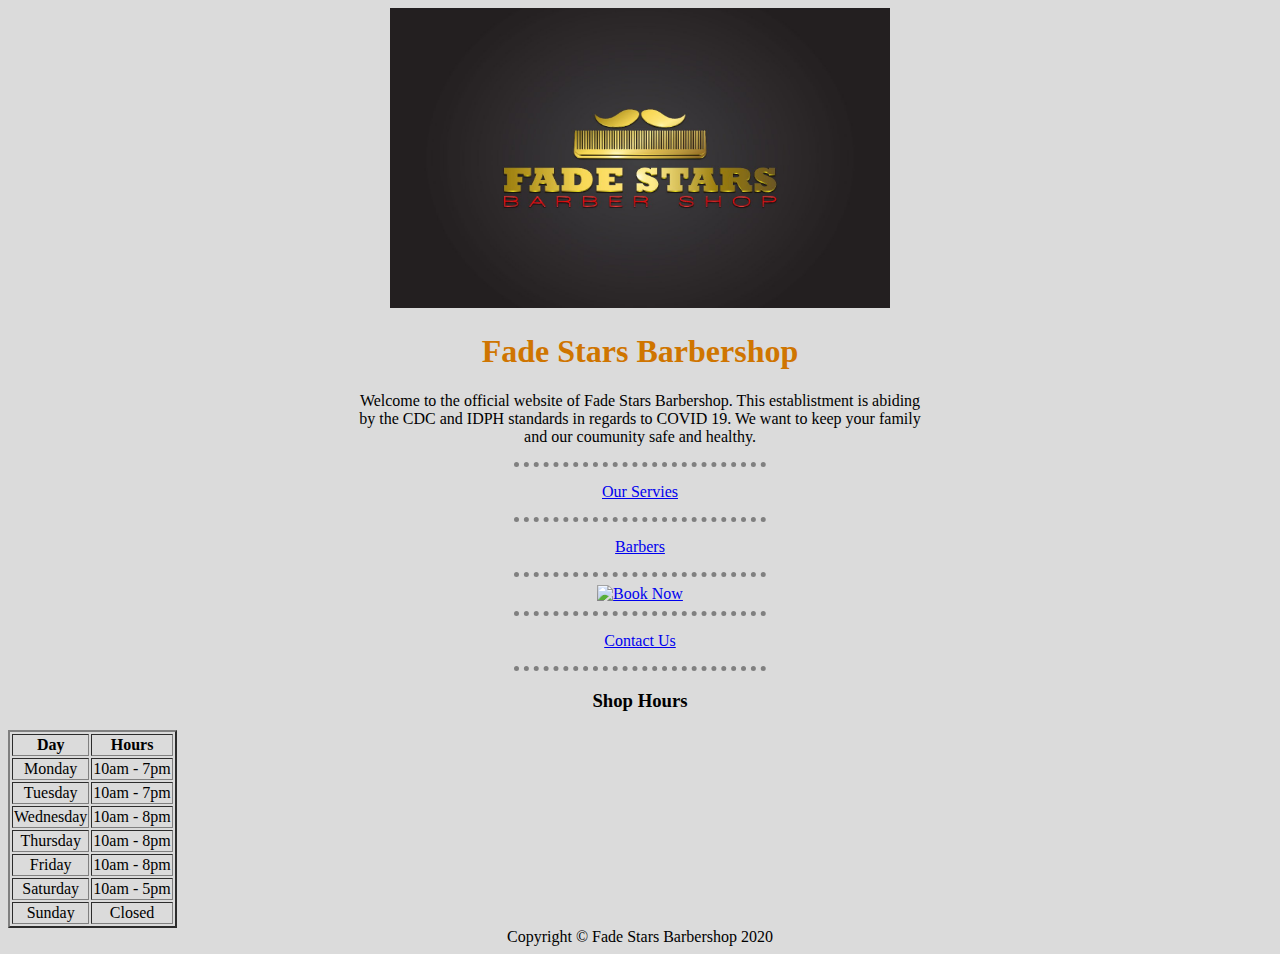
==== index.html @ be5ef476 "Add files via upload" ====
<!DOCTYPE html>
<html lang="en" dir="ltr">

<head>
  <meta charset="utf-8">
  <title> 💈 Fade Stars Barbershop </title>
  <link rel="stylesheet" href="css/styles.css">


</head>

<body>
  <img height="300" width="500" src=" images/black_bg.jpg" alt="Store Image Picture">
  <h1> Fade Stars Barbershop </h1>
  <p> Welcome to the official website of Fade Stars Barbershop. This
    establistment is abiding <br> by the CDC and IDPH standards in regards to COVID 19.
    We want to keep your family <br> and our coumunity safe and healthy. </p>
  <hr>




  <p><a href="Servies.html ">Our Servies </a></p>
  <hr>
  <p><a href="Barbers.html">Barbers</a>
  </p>
  <hr>
 <a href="https://www.schedulicity.com/scheduling/FSBJHY "> <img src="images/booknow.png" alt="Book Now">  </a>
  <hr>

  <p><a href="Contact Info.html">Contact Us</a></p>
  <hr>
  <h3><strong> Shop Hours </strong></h3>


    <table border="2">
      <thead>


        <th>Day</th>
        <th>Hours </th>
      </thead>

      <tbody>

        <tr>
          <td> Monday </td>
          <td>10am - 7pm </td>
        </tr>
        <tr>
          <td> Tuesday </td>
          <td>10am - 7pm </td>
        </tr>
        <tr>
          <td> Wednesday </td>
          <td>10am - 8pm </td>
        </tr>
        <tr>
          <td> Thursday </td>
          <td>10am - 8pm </td>
        </tr>
        <tr>
          <td> Friday </td>
          <td>10am - 8pm </td>
        </tr>
        <tr>
          <td> Saturday </td>
          <td>10am - 5pm </td>
        </tr>
        <tr>
          <td> Sunday </td>
          <td> Closed </td>
        </tr>
      </tbody>
      <tfoot>

      </tfoot>
    </table>
    </hr>
    <footer class="bg-primary small text-center text-white-50">
    <div class="container">
      Copyright © Fade Stars Barbershop 2020    </div>
    </footer>
</body>

</html>
---- css/styles.css ----
/************* TAG SELECTORS****************/

body {
  background-color: #dbdbdb;
  text-align: center;

}

hr {

  border-style: dotted none none;
  border-color: grey;
  border-width: 5px;
  width: 20%;

}
h1 {
  color: #cf7500;

}

h2 {
color: #f0a500;

}
table {
  align-content: center;
}



/****************Class SELLECTORS*******************/
.STAFF {
  height: 600px;

}
.header {
  height: 150px;
}
/****************ID SELLECTORS*******************/
#Heading {

}
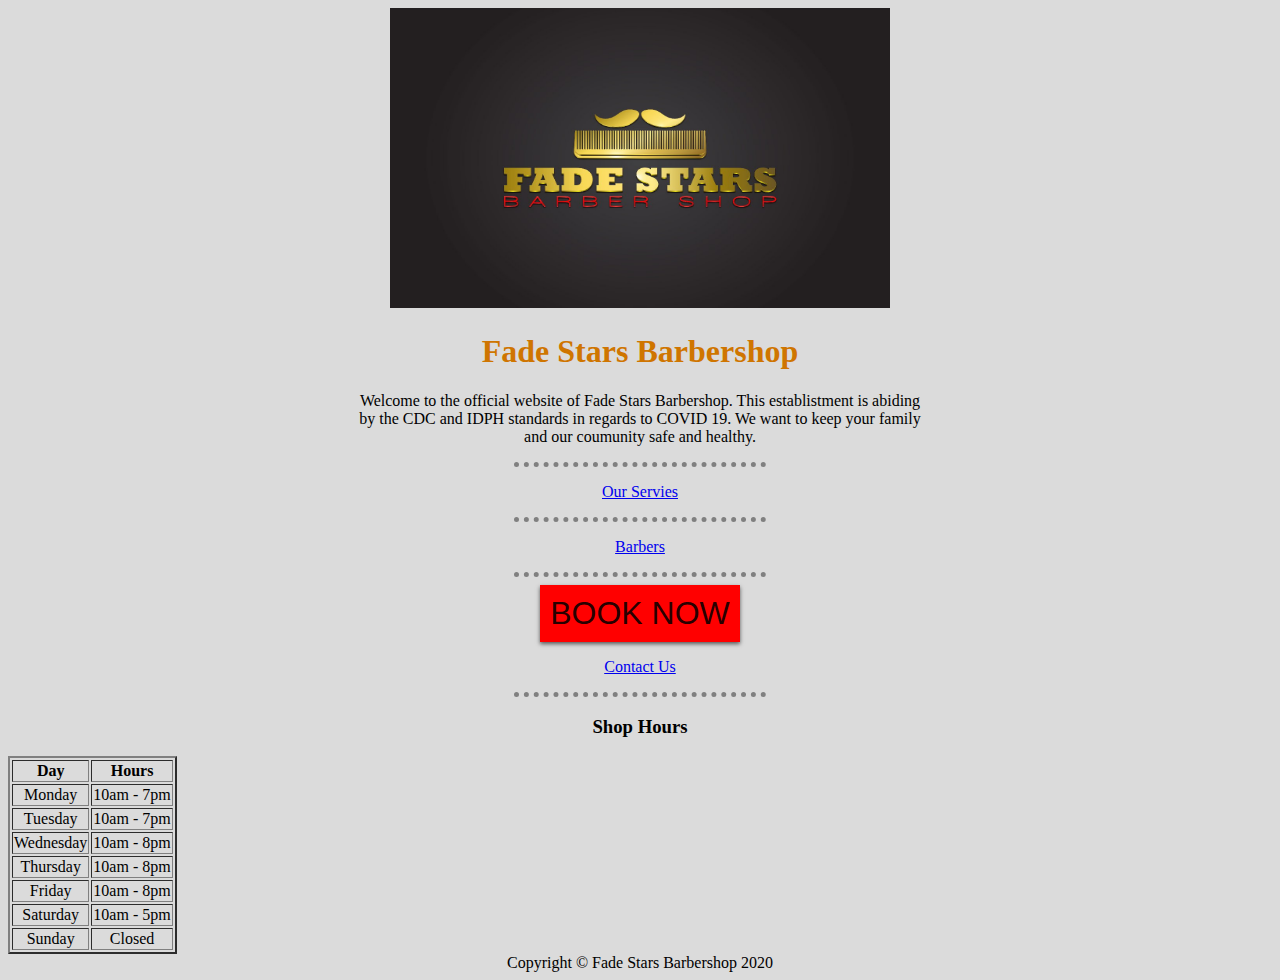
==== commit ce32af4f: "Add files via upload" ====
--- a/index.html
+++ b/index.html
@@ -25,8 +25,11 @@
   <p><a href="Barbers.html">Barbers</a>
   </p>
   <hr>
- <a href="https://www.schedulicity.com/scheduling/FSBJHY "> <img src="images/booknow.png" alt="Book Now">  </a>
-  <hr>
+ <a href="https://www.schedulicity.com/scheduling/FSBJHY ">
+
+  <button style="font-size:32px;background-color:red; color:rgba(0, 0, 0, 0.87);padding:10px;border:none;  box-shadow: 0 2px 4px rgba(0, 0, 0, .6);">
+     BOOK NOW
+ </button></a>
 
   <p><a href="Contact Info.html">Contact Us</a></p>
   <hr>
